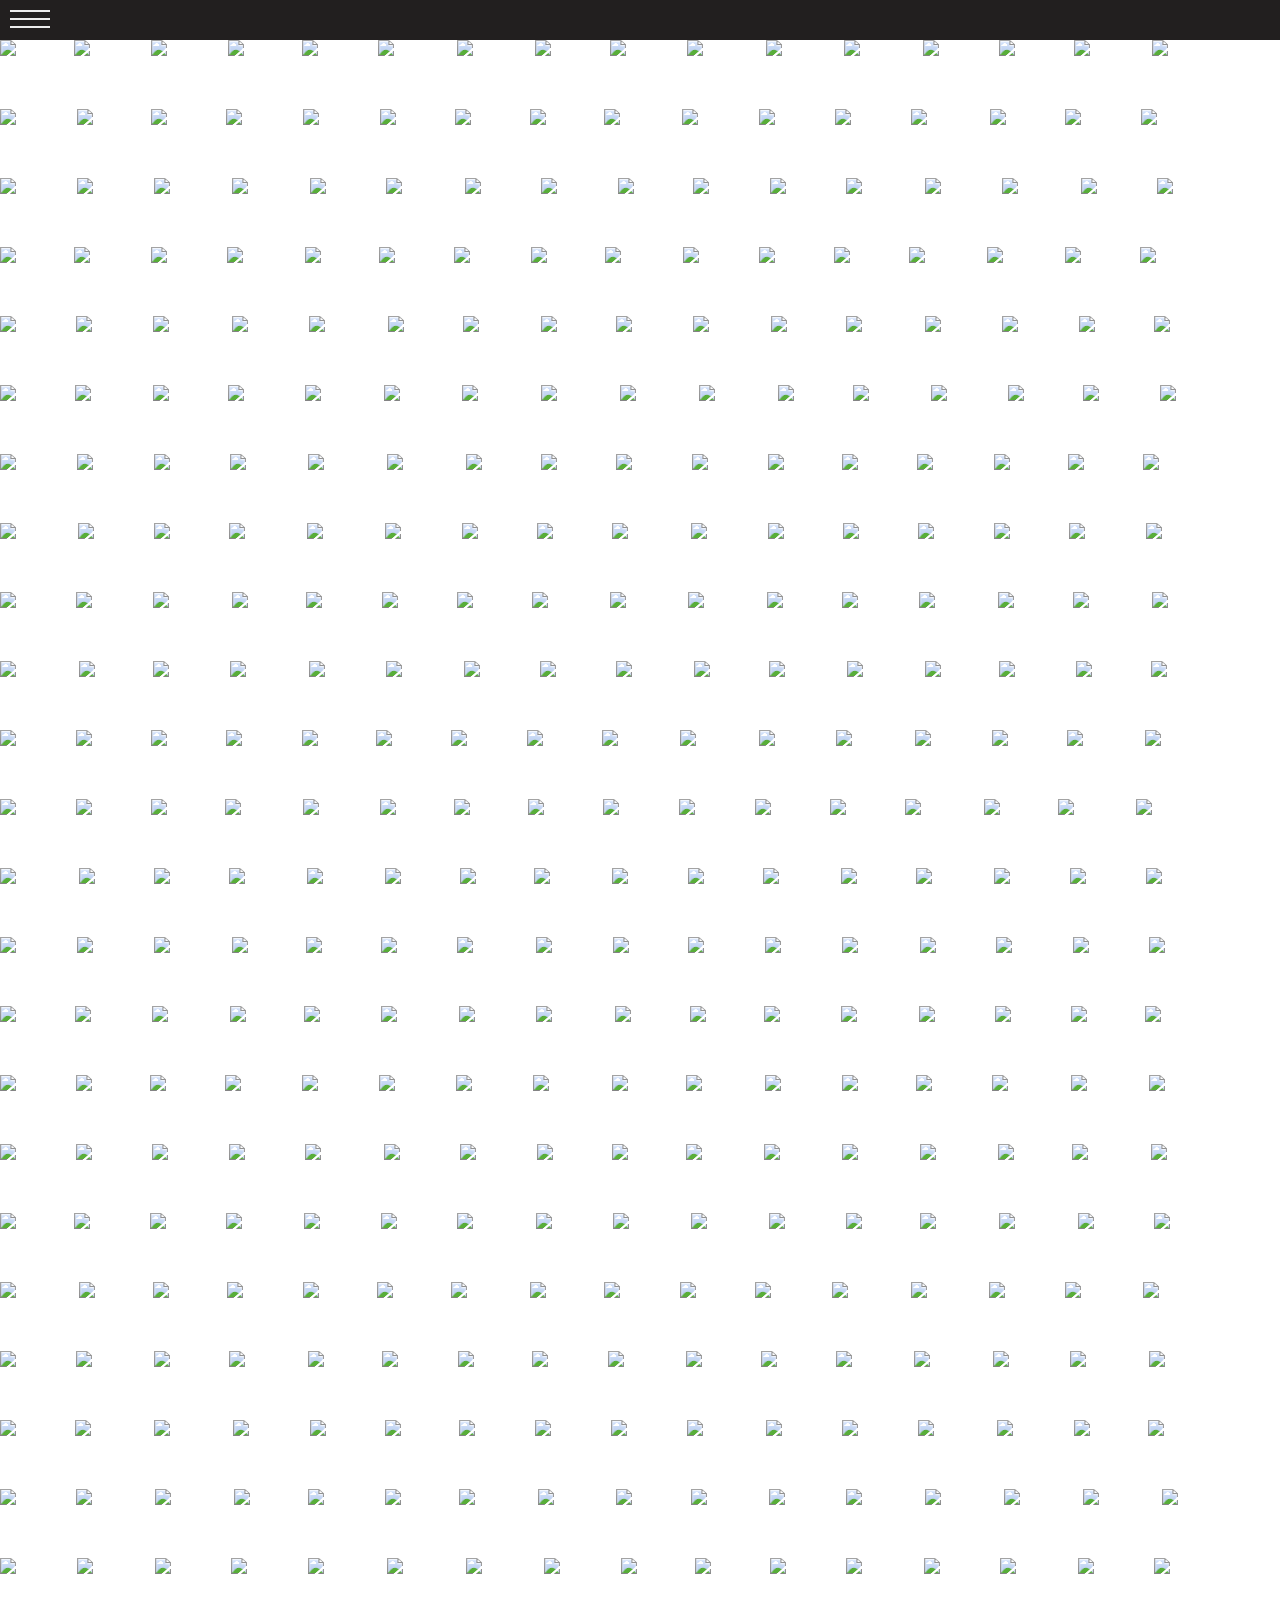
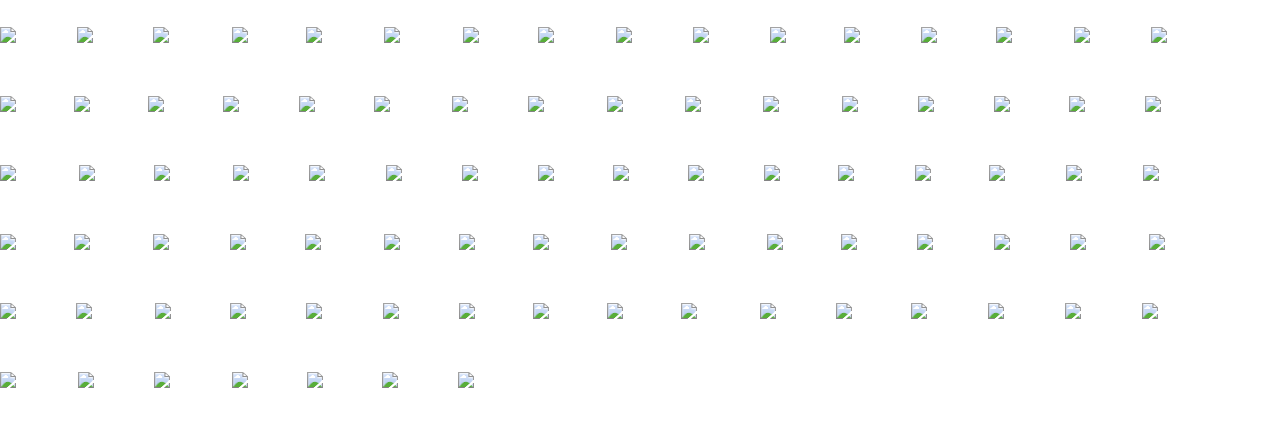
==== experimental/index.html @ 4dfb6c81 "nueva estructura" ====
<!DOCTYPE html>
<html lang="en">

<head>
  <link rel="stylesheet" type="text/css" href="1-estilos/generales.css?n=13">
  <link rel="stylesheet" type="text/css" href="1-scripts/componentes/header.css?n=13">
  <link rel="stylesheet" type="text/css" href="1-scripts/clases/Cuadrado.css?n=13">
  <link rel="stylesheet" type="text/css" href="1-scripts/clases/VideoObj.css?n=13">
  <script src="1-scripts/utilidades/data.js?n=13"></script>
  <script src="1-scripts/utilidades/utilidades.js?n=13"></script>
  <script src="1-scripts/utilidades/eventos.js?n=13"></script>
  <script src="1-scripts/clases/Cuadrado.js?n=13"></script>
  <script src="1-scripts/clases/VideoObj.js?n=13"></script>
  <script src="1-scripts/componentes/header.js?n=13"></script>
  <script src="1-scripts/paginas/home.js?n=13"></script>
  <script src="1-scripts/paginas/frames.js?n=13"></script>
  <script src="1-scripts/index.js?n=13" defer></script>
  <meta charset="utf-8" />
</head>

<body></body>

</html>
---- experimental/1-estilos/generales.css ----
html,
body {
  margin: 0;
  padding: 0;
}

.contenedor-general {
  margin-top: 40px;
}

.cerrar {
  text-align: right;
  padding: 10px;
  cursor: pointer;
  font-size: 1.4rem;
}

.cerrar:hover {
  color: #fa9c6d;
}

.parent-container {
  display: flex;
  flex-wrap: wrap;
}

.frames-container{
  display: flex;
  flex-wrap: wrap;
  justify-content:flex-start;
}

.categoria-img-contenedor{
  width:23%;
  height: 200px;
  overflow: hidden;
  margin: 10px 0.5%;
  border-radius: 20px;
  border: 1px solid #b6b6b6;
}

.categoria-img-contenedor img{
 height: 100%;
}

.categoria-img-contenedor video{
  height: 100%;
}
---- experimental/1-scripts/componentes/header.css ----
.menu{
    position: fixed;
    z-index: 2;
    left: 0;
    top:1px;
    width:300px;
    height: 90vh;
    transition: 1s;
    background-color: #f3f2f2;
}

.menu-lista{
    text-align: center;
}

.menu-lista p{
    padding: 10px;
    cursor: pointer;
    font-size: 1.5rem;
}

.menu-lista p:hover{
    background-color: azure;
}

.hamburguesa{
    position: fixed;
    z-index: 3;
    left: 0;
    top:0;
    width:40px;
    padding: 10px;
    text-align: center;
    cursor: pointer;
}

.hamburguesa div{
    border-top:2px solid #ededed;
    height: 6px;
}

.oculto{
    left: -300px;
}

visible{
    left:0px;
}

.titulo{
    position: fixed;
    text-align: center;
    top:0px;
    height: 40px;
    display: flex;
    justify-content: center;
    align-items: center;
    font-size:1.5rem;
    letter-spacing: 8px;
    background-color: rgb(34, 31, 31);
    width: 100%;
    color:#f3f2f2;
}
---- experimental/1-scripts/clases/Cuadrado.css ----
.cuadrado {
    cursor: pointer;
}

.cuadrado img {
    width: 100%;
}

.cuadrado img:hover {
    transform: scale(3);
}
---- experimental/1-scripts/clases/VideoObj.css ----
.video-fondo {
  position: fixed;
  left: 0px;
  top: 0px;
  z-index: 30;
  width: 100%;
  height: 100%;
  background-color: rgb(0, 0, 0);
  text-align: center;
}

.video-fondo video {
  height: 90%;
  margin-top: 2%;
  border-radius: 4px;
  max-width: 100%;
  animation: slide-down 1000ms ease-out forwards;
}

.cerrar-video {
  z-index: 32;
  position: absolute;
  top: 2%;
  right: 2%;
  text-align: right;
  padding: 10px 15px;
  border-radius: 50%;
  cursor: pointer;
  font-size: 1.4rem;
  color: rgb(44, 44, 45);
  background-color: aliceblue;
}

.cerrar-video:hover {
  color: #fa9c6d;
}

@keyframes slide-down {
  from {
    opacity: 0;
    transform: translateY(-3rem);
  }

  to {
    opacity: 1;
    transform: translateY(0);
  }
}

@keyframes slide-up {
  from {
    opacity: 1;
    transform: translateY(0rem);
  }

  to {
    opacity: 0;
    transform: translateY(-3rem);
  }
}
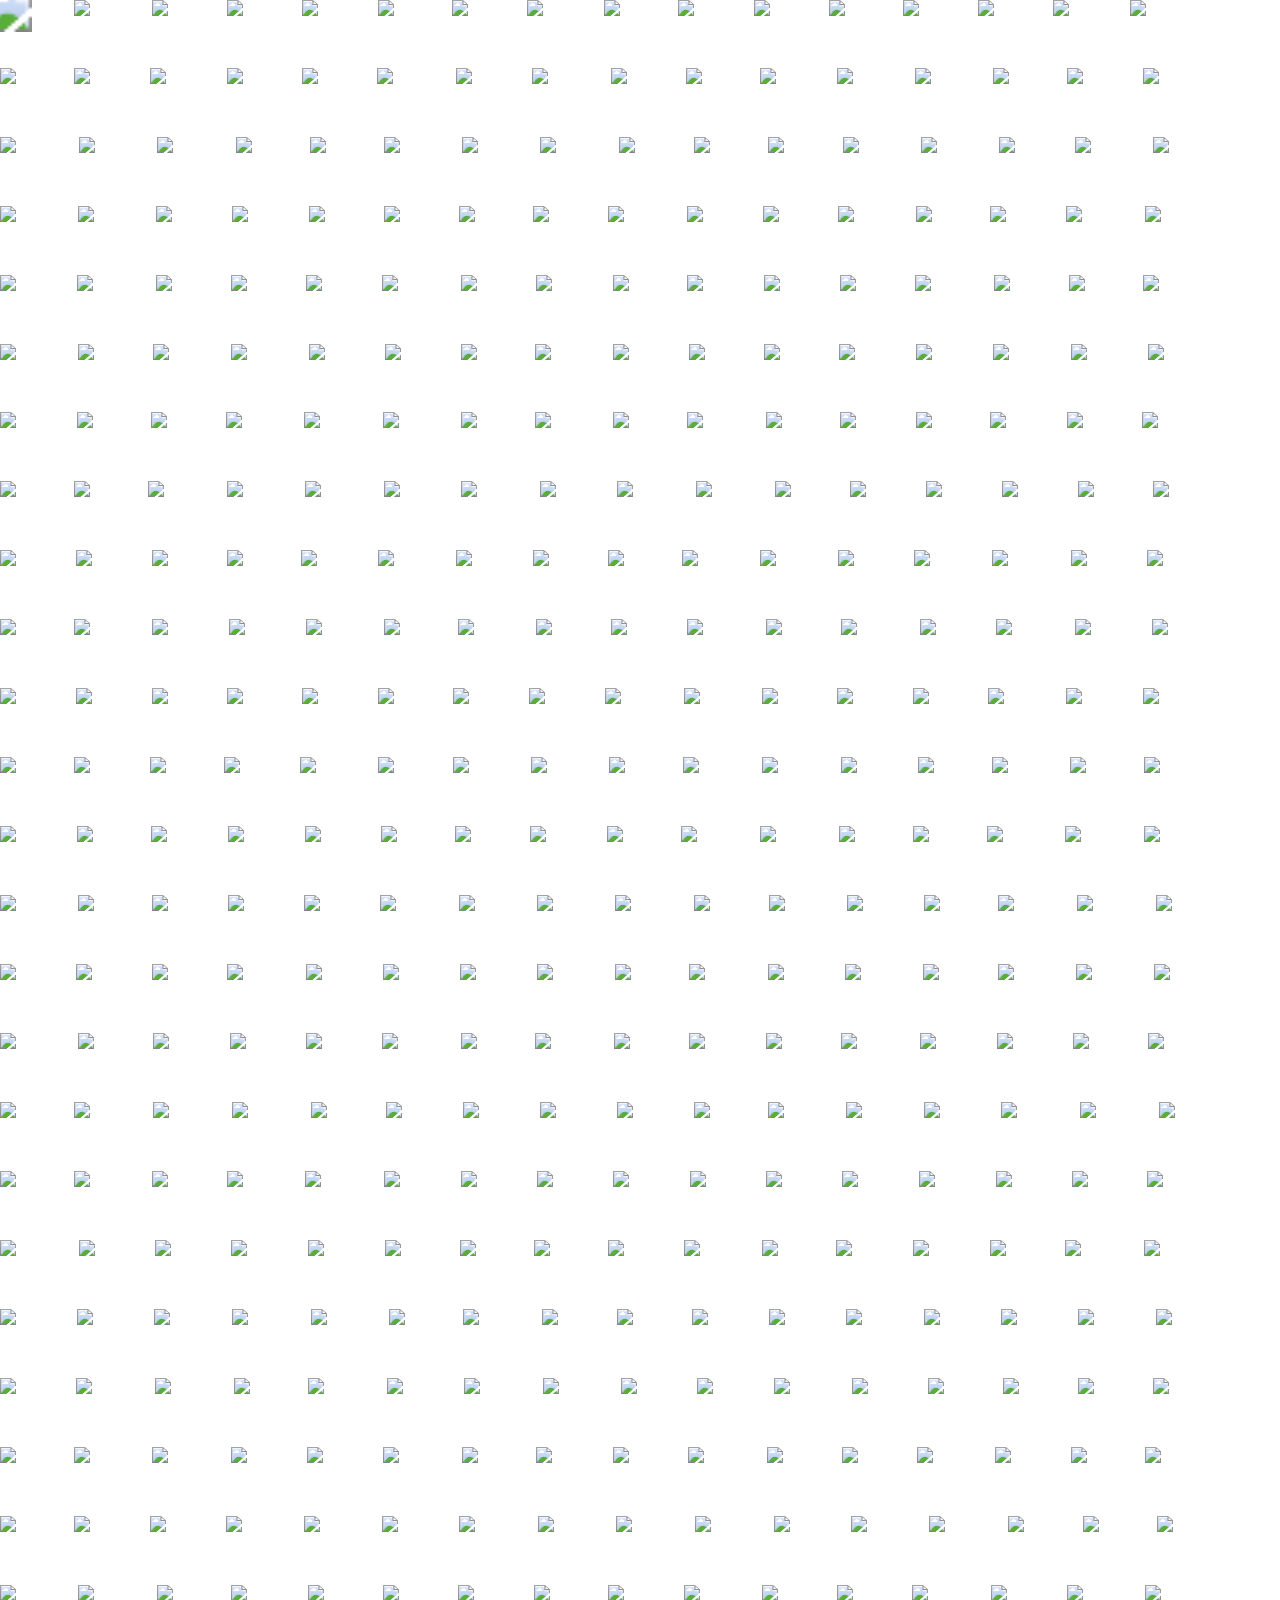
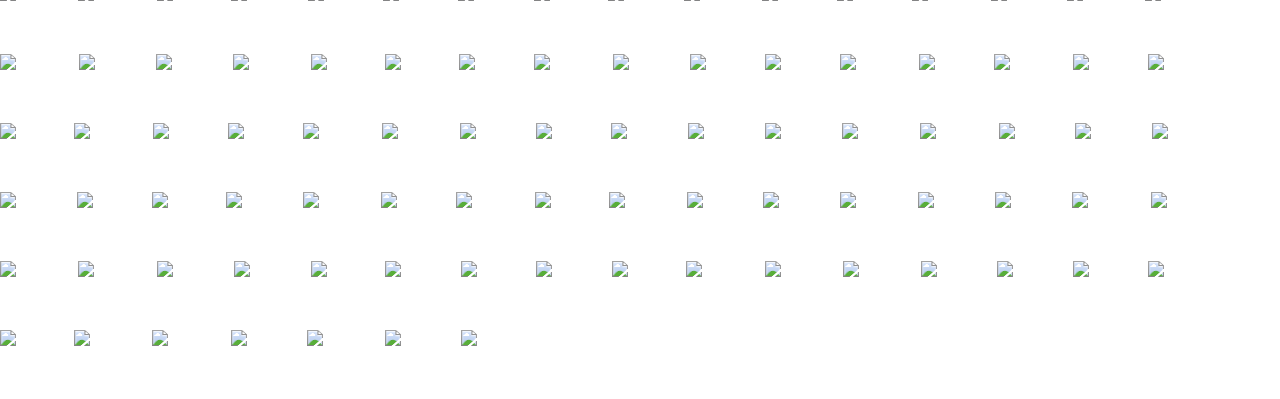
==== commit 57650cf7: "estructura experimental y web" ====
--- a/experimental/index.html
+++ b/experimental/index.html
@@ -2,19 +2,16 @@
 <html lang="en">
 
 <head>
-  <link rel="stylesheet" type="text/css" href="1-estilos/generales.css?n=13">
-  <link rel="stylesheet" type="text/css" href="1-scripts/componentes/header.css?n=13">
-  <link rel="stylesheet" type="text/css" href="1-scripts/clases/Cuadrado.css?n=13">
-  <link rel="stylesheet" type="text/css" href="1-scripts/clases/VideoObj.css?n=13">
-  <script src="1-scripts/utilidades/data.js?n=13"></script>
-  <script src="1-scripts/utilidades/utilidades.js?n=13"></script>
-  <script src="1-scripts/utilidades/eventos.js?n=13"></script>
-  <script src="1-scripts/clases/Cuadrado.js?n=13"></script>
-  <script src="1-scripts/clases/VideoObj.js?n=13"></script>
-  <script src="1-scripts/componentes/header.js?n=13"></script>
-  <script src="1-scripts/paginas/home.js?n=13"></script>
-  <script src="1-scripts/paginas/frames.js?n=13"></script>
-  <script src="1-scripts/index.js?n=13" defer></script>
+  <link rel="stylesheet" type="text/css" href="estilos/generales.css?n=13">
+  <link rel="stylesheet" type="text/css" href="scripts/clases/Cuadrado.css?n=13">
+  <link rel="stylesheet" type="text/css" href="scripts/clases/VideoObj.css?n=13">
+  <script src="scripts/utilidades/data.js?n=13"></script>
+  <script src="scripts/utilidades/utilidades.js?n=13"></script>
+  <script src="scripts/utilidades/eventos.js?n=13"></script>
+  <script src="scripts/clases/Cuadrado.js?n=13"></script>
+  <script src="scripts/clases/VideoObj.js?n=13"></script>
+  <script src="scripts/paginas/home.js?n=13"></script>
+  <script src="scripts/index.js?n=13" defer></script>
   <meta charset="utf-8" />
 </head>
 
--- a/experimental/estilos/generales.css
+++ b/experimental/estilos/generales.css
@@ -0,0 +1,37 @@
+html,
+body {
+  margin: 0;
+  padding: 0;
+}
+
+.contenedor-general {
+  margin-top: 0px;
+}
+
+.parent-container {
+  display: flex;
+  flex-wrap: wrap;
+}
+
+.frames-container{
+  display: flex;
+  flex-wrap: wrap;
+  justify-content:flex-start;
+}
+
+.categoria-img-contenedor{
+  width:23%;
+  height: 200px;
+  overflow: hidden;
+  margin: 10px 0.5%;
+  border-radius: 20px;
+  border: 1px solid #b6b6b6;
+}
+
+.categoria-img-contenedor img{
+ height: 100%;
+}
+
+.categoria-img-contenedor video{
+  height: 100%;
+}--- a/experimental/scripts/clases/Cuadrado.css
+++ b/experimental/scripts/clases/Cuadrado.css
@@ -0,0 +1,11 @@
+.cuadrado {
+    cursor: pointer;
+}
+
+.cuadrado img {
+    width: 100%;
+}
+
+.cuadrado img:hover {
+    transform: scale(3);
+}--- a/experimental/scripts/clases/VideoObj.css
+++ b/experimental/scripts/clases/VideoObj.css
@@ -0,0 +1,60 @@
+.video-fondo {
+  position: fixed;
+  left: 0px;
+  top: 0px;
+  z-index: 30;
+  width: 100%;
+  height: 100%;
+  background-color: rgb(0, 0, 0);
+  text-align: center;
+}
+
+.video-fondo video {
+  height: 90%;
+  margin-top: 2%;
+  border-radius: 4px;
+  max-width: 100%;
+  animation: slide-down 1000ms ease-out forwards;
+}
+
+.cerrar-video {
+  z-index: 32;
+  position: absolute;
+  top: 2%;
+  right: 2%;
+  text-align: right;
+  padding: 10px 15px;
+  border-radius: 50%;
+  cursor: pointer;
+  font-size: 1.4rem;
+  color: rgb(44, 44, 45);
+  background-color: aliceblue;
+}
+
+.cerrar-video:hover {
+  color: #fa9c6d;
+}
+
+@keyframes slide-down {
+  from {
+    opacity: 0;
+    transform: translateY(-3rem);
+  }
+
+  to {
+    opacity: 1;
+    transform: translateY(0);
+  }
+}
+
+@keyframes slide-up {
+  from {
+    opacity: 1;
+    transform: translateY(0rem);
+  }
+
+  to {
+    opacity: 0;
+    transform: translateY(-3rem);
+  }
+}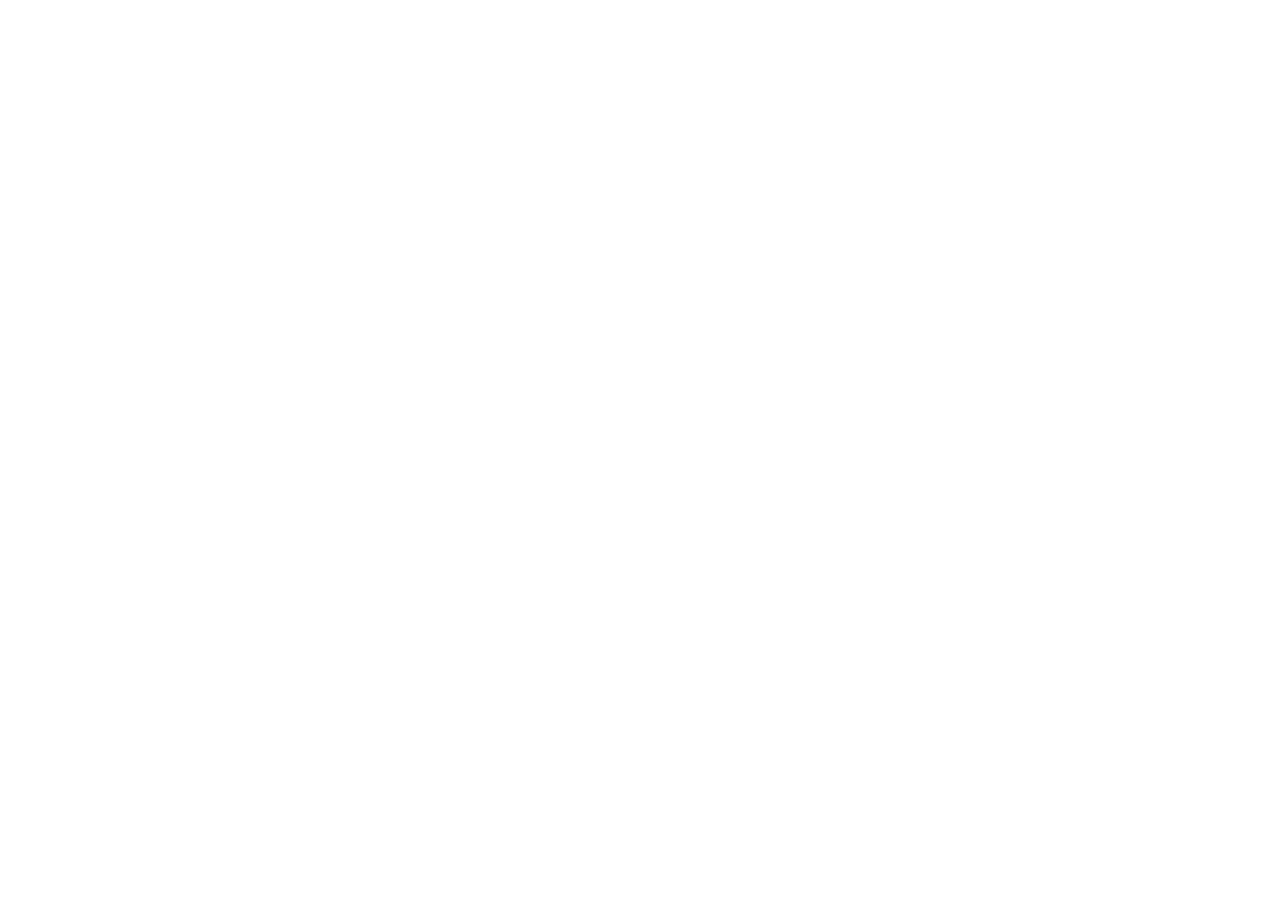
==== commit 01d74647: "landing page video" ====
--- a/experimental/index.html
+++ b/experimental/index.html
@@ -5,12 +5,12 @@
   <link rel="stylesheet" type="text/css" href="estilos/generales.css?n=13">
   <link rel="stylesheet" type="text/css" href="scripts/clases/Cuadrado.css?n=13">
   <link rel="stylesheet" type="text/css" href="scripts/clases/VideoObj.css?n=13">
-  <script src="scripts/utilidades/data.js?n=13"></script>
+  <!-- <script src="scripts/utilidades/data.js?n=13"></script>
   <script src="scripts/utilidades/utilidades.js?n=13"></script>
   <script src="scripts/utilidades/eventos.js?n=13"></script>
   <script src="scripts/clases/Cuadrado.js?n=13"></script>
   <script src="scripts/clases/VideoObj.js?n=13"></script>
-  <script src="scripts/paginas/home.js?n=13"></script>
+  <script src="scripts/paginas/home.js?n=13"></script> -->
   <script src="scripts/index.js?n=13" defer></script>
   <meta charset="utf-8" />
 </head>
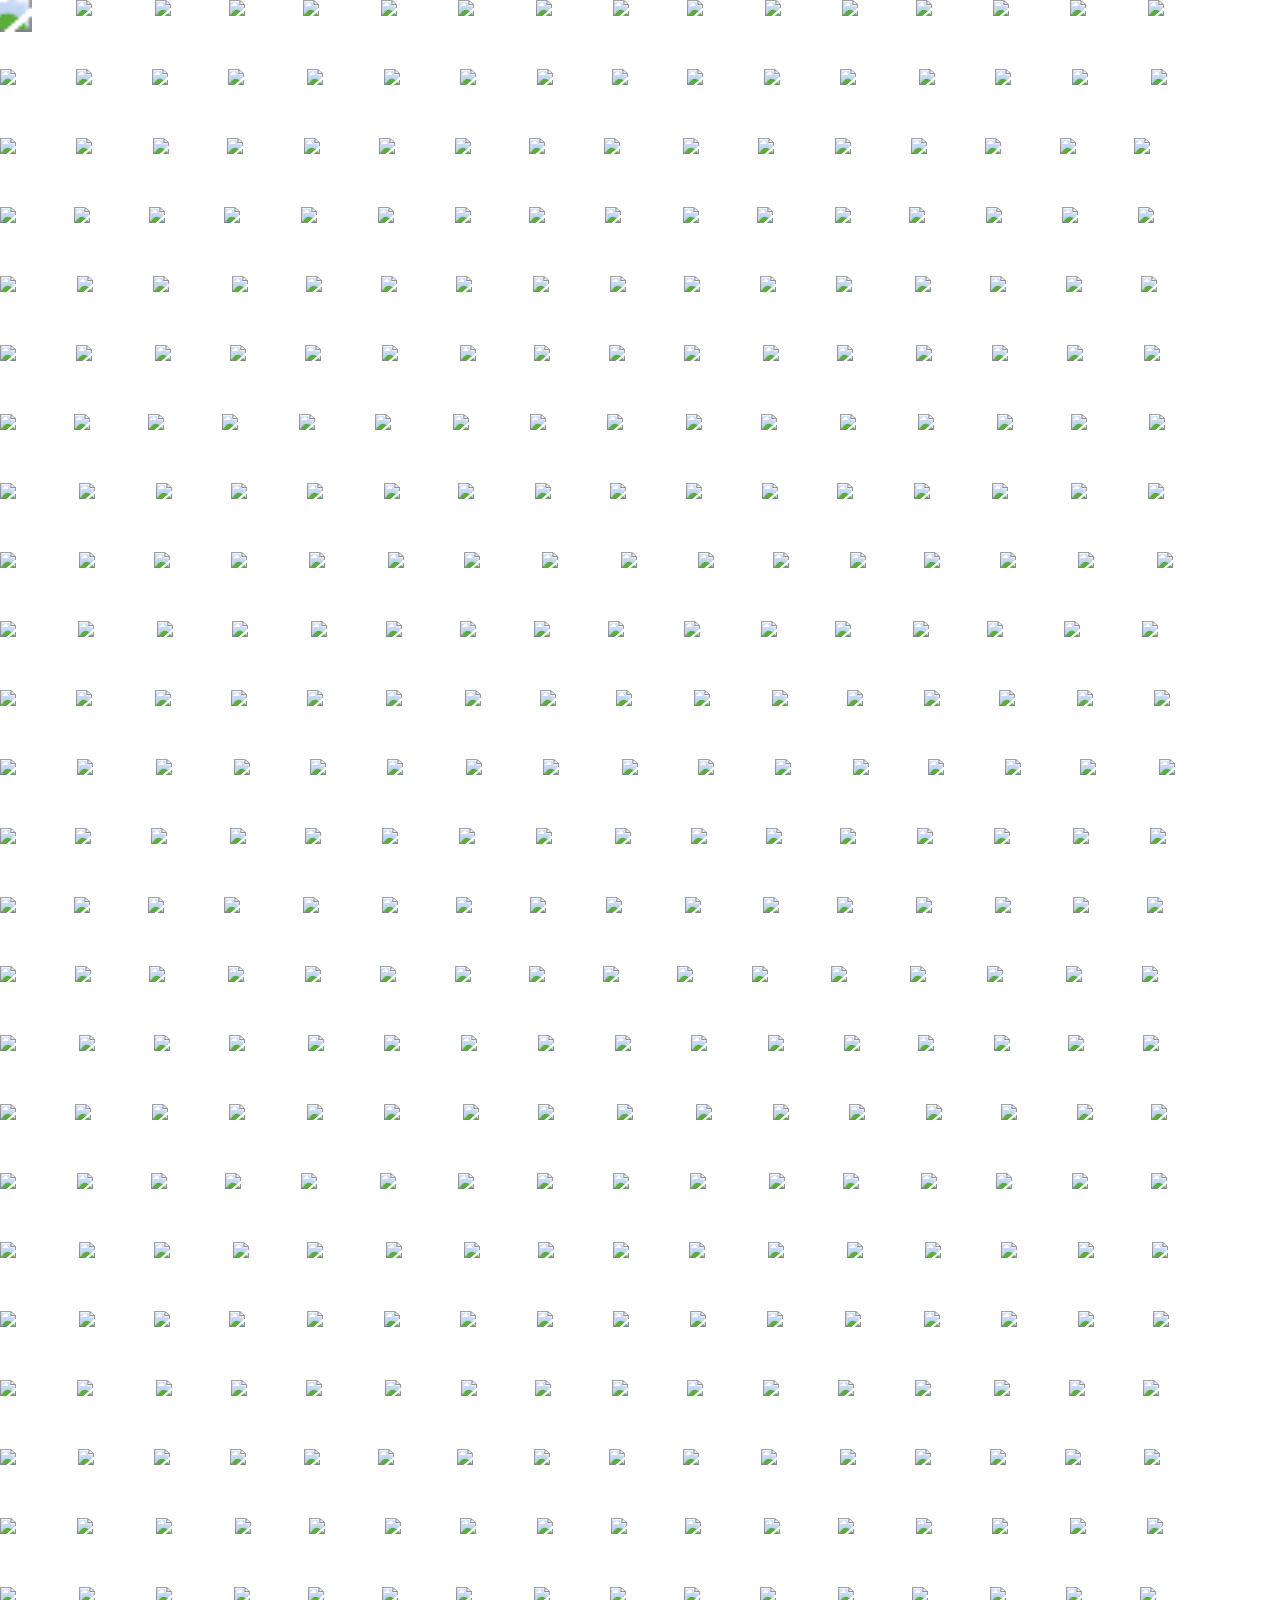
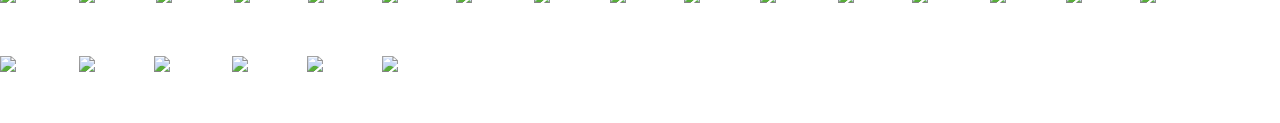
==== commit 5df8a364: "import exports" ====
--- a/experimental/index.html
+++ b/experimental/index.html
@@ -11,7 +11,7 @@
   <script src="scripts/clases/Cuadrado.js?n=13"></script>
   <script src="scripts/clases/VideoObj.js?n=13"></script>
   <script src="scripts/paginas/home.js?n=13"></script> -->
-  <script src="scripts/index.js?n=13" defer></script>
+  <script src="scripts/index.js?n=13" type="module" defer></script>
   <meta charset="utf-8" />
 </head>
 
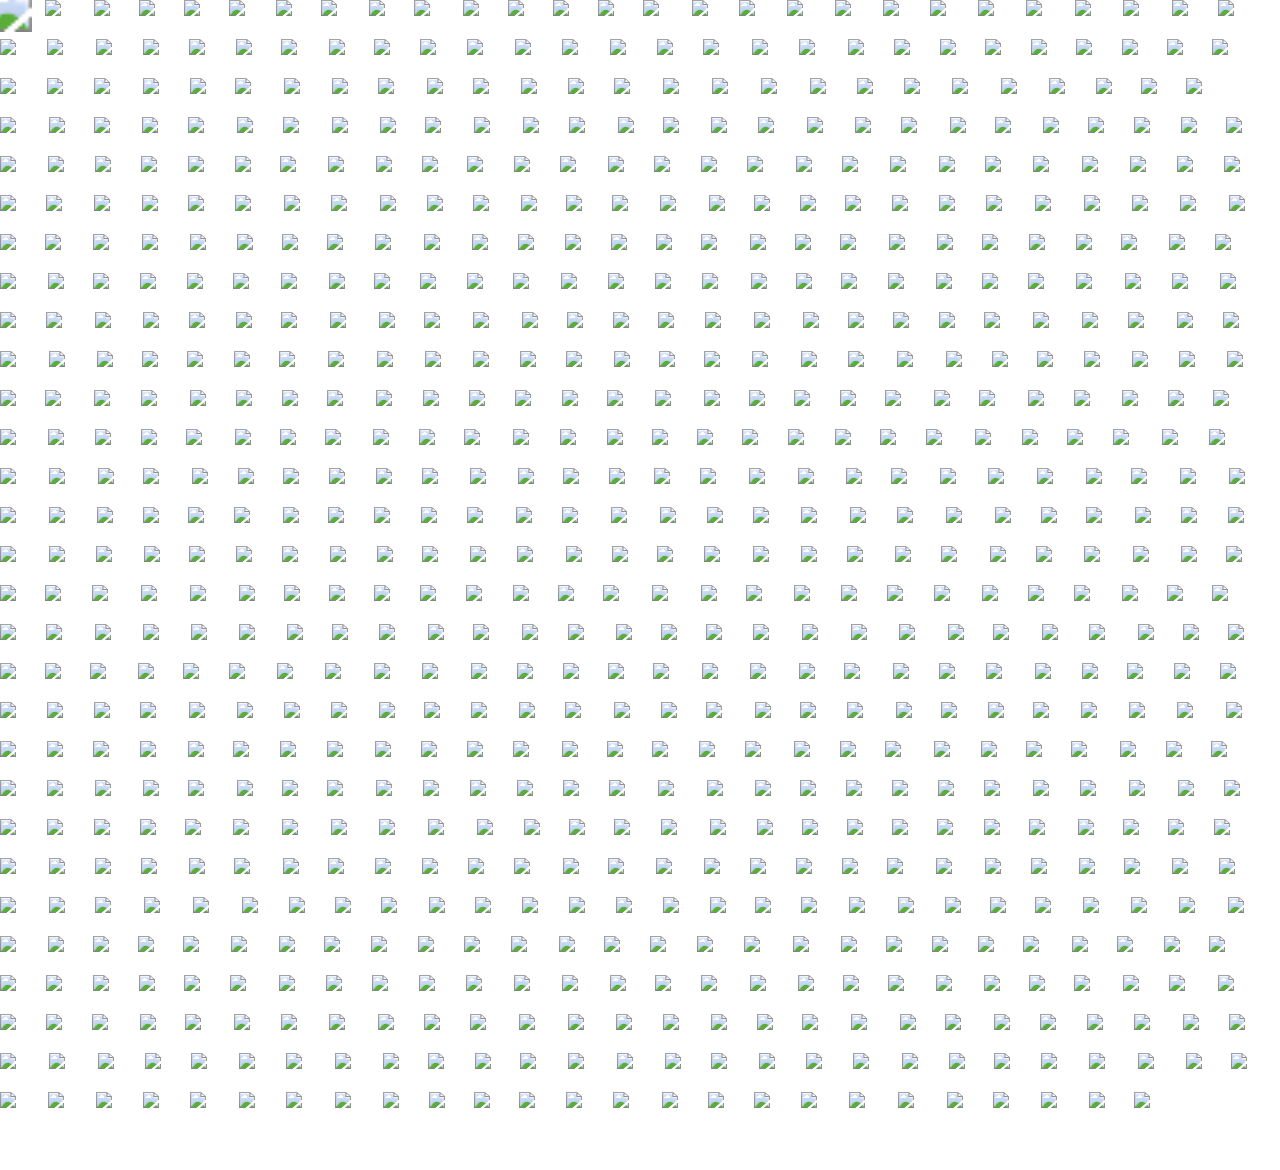
==== commit 1f0dde16: "Web base de navegación" ====
--- a/experimental/index.html
+++ b/experimental/index.html
@@ -5,12 +5,6 @@
   <link rel="stylesheet" type="text/css" href="estilos/generales.css?n=13">
   <link rel="stylesheet" type="text/css" href="scripts/clases/Cuadrado.css?n=13">
   <link rel="stylesheet" type="text/css" href="scripts/clases/VideoObj.css?n=13">
-  <!-- <script src="scripts/utilidades/data.js?n=13"></script>
-  <script src="scripts/utilidades/utilidades.js?n=13"></script>
-  <script src="scripts/utilidades/eventos.js?n=13"></script>
-  <script src="scripts/clases/Cuadrado.js?n=13"></script>
-  <script src="scripts/clases/VideoObj.js?n=13"></script>
-  <script src="scripts/paginas/home.js?n=13"></script> -->
   <script src="scripts/index.js?n=13" type="module" defer></script>
   <meta charset="utf-8" />
 </head>
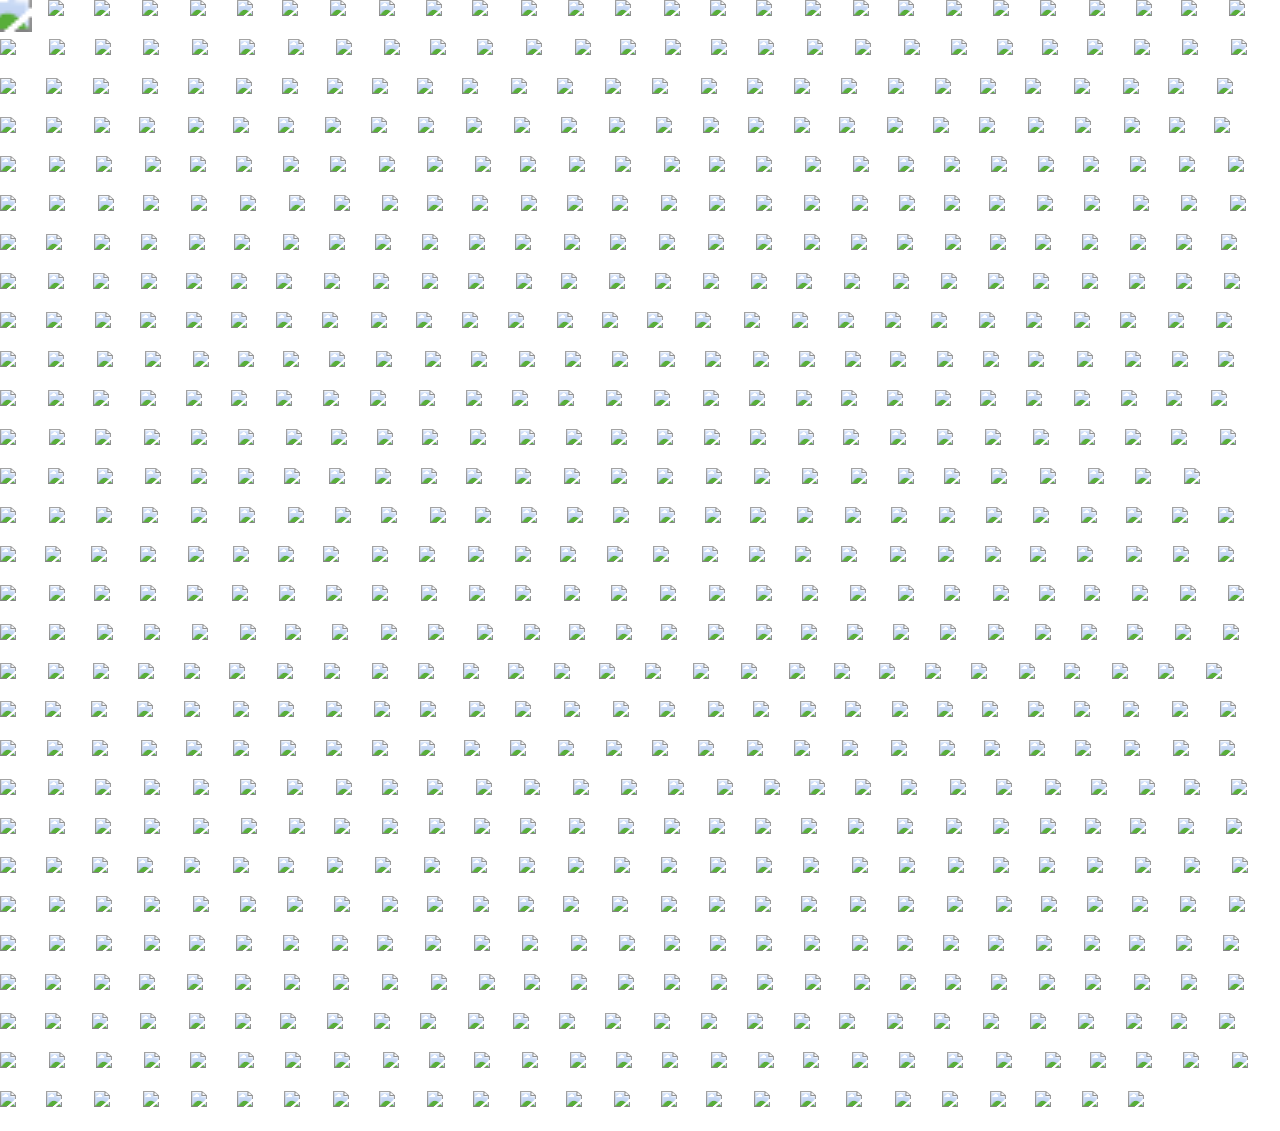
==== commit 2ff74fe2: "cambios Ceci" ====
--- a/experimental/index.html
+++ b/experimental/index.html
@@ -2,10 +2,10 @@
 <html lang="en">
 
 <head>
-  <link rel="stylesheet" type="text/css" href="estilos/generales.css?n=13">
-  <link rel="stylesheet" type="text/css" href="scripts/clases/Cuadrado.css?n=13">
-  <link rel="stylesheet" type="text/css" href="scripts/clases/VideoObj.css?n=13">
-  <script src="scripts/index.js?n=13" type="module" defer></script>
+  <link rel="stylesheet" type="text/css" href="estilos/generales.css?n=14">
+  <link rel="stylesheet" type="text/css" href="scripts/clases/Cuadrado.css?n=14">
+  <link rel="stylesheet" type="text/css" href="scripts/clases/VideoObj.css?n=14">
+  <script src="scripts/index.js?n=14" type="module" defer></script>
   <meta charset="utf-8" />
 </head>
 
